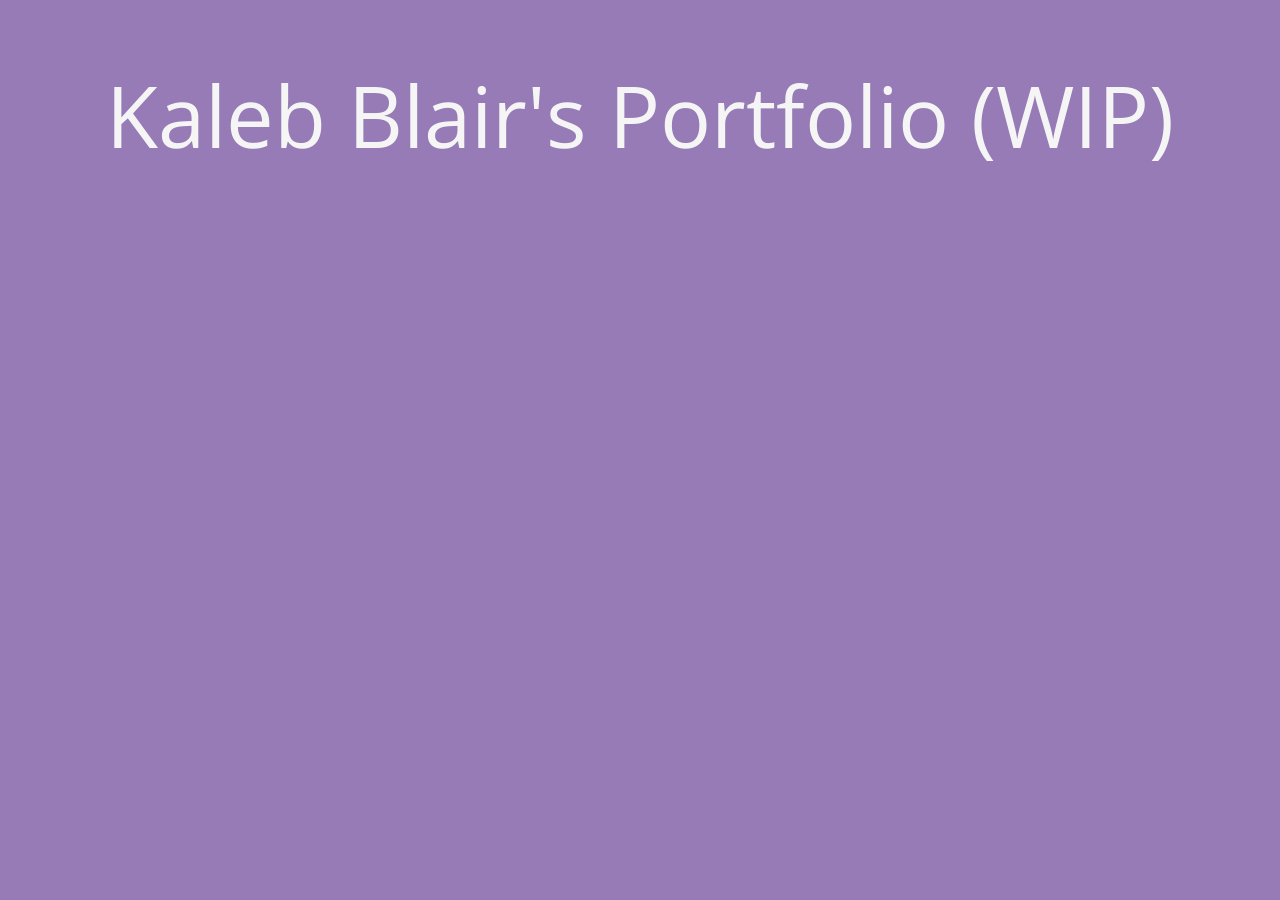
==== index.html @ 9eb4ce8b "Added index and css" ====
<!DOCTYPE html>
<html>

	<head>
		<meta charset="utf-8">
		<meta name="viewport" content="width=device-width, initial-scale=1">
		<title>Kaleb Blair's Portfolio</title>
		<link rel="stylesheet" href="portfoliostyle.css">

		<link rel="preconnect" href="https://fonts.googleapis.com">
		<link rel="preconnect" href="https://fonts.gstatic.com" crossorigin>
		<link href="https://fonts.googleapis.com/css2?family=Open+Sans:ital,wght@0,300..800;1,300..800&display=swap" rel="stylesheet">
	</head>

<body>
	<h1>Kaleb Blair's Portfolio (WIP)</h1>

</body>

</html>
---- portfoliostyle.css ----
body {
  background-color: #967bb6;
  margin-left: 25px;
  margin-right: 25px;
  margin-top: 25px;
  margin-bottom: 25px;
}
h1 {
  color: #F5F5F5;
  font-family: 'Open Sans', sans-serif;
  font-weight: 400;
  font-size: 85px;
  font-style: normal;
  text-align: center;
}
li {
  color: #F5F5F5;
  font-family: 'Open Sans', sans-serif;
  font-weight: 600;
  font-size: 25px;
  font-style: normal;
  text-align: left;
}
a{
  color: #000000; /*Fallback*/
  color: rgba(0, 0, 0, 0.5);
  text-decoration: none;
}

a:hover{
  color: #F5F5F5;
  transition: color 1s ease-in;
}
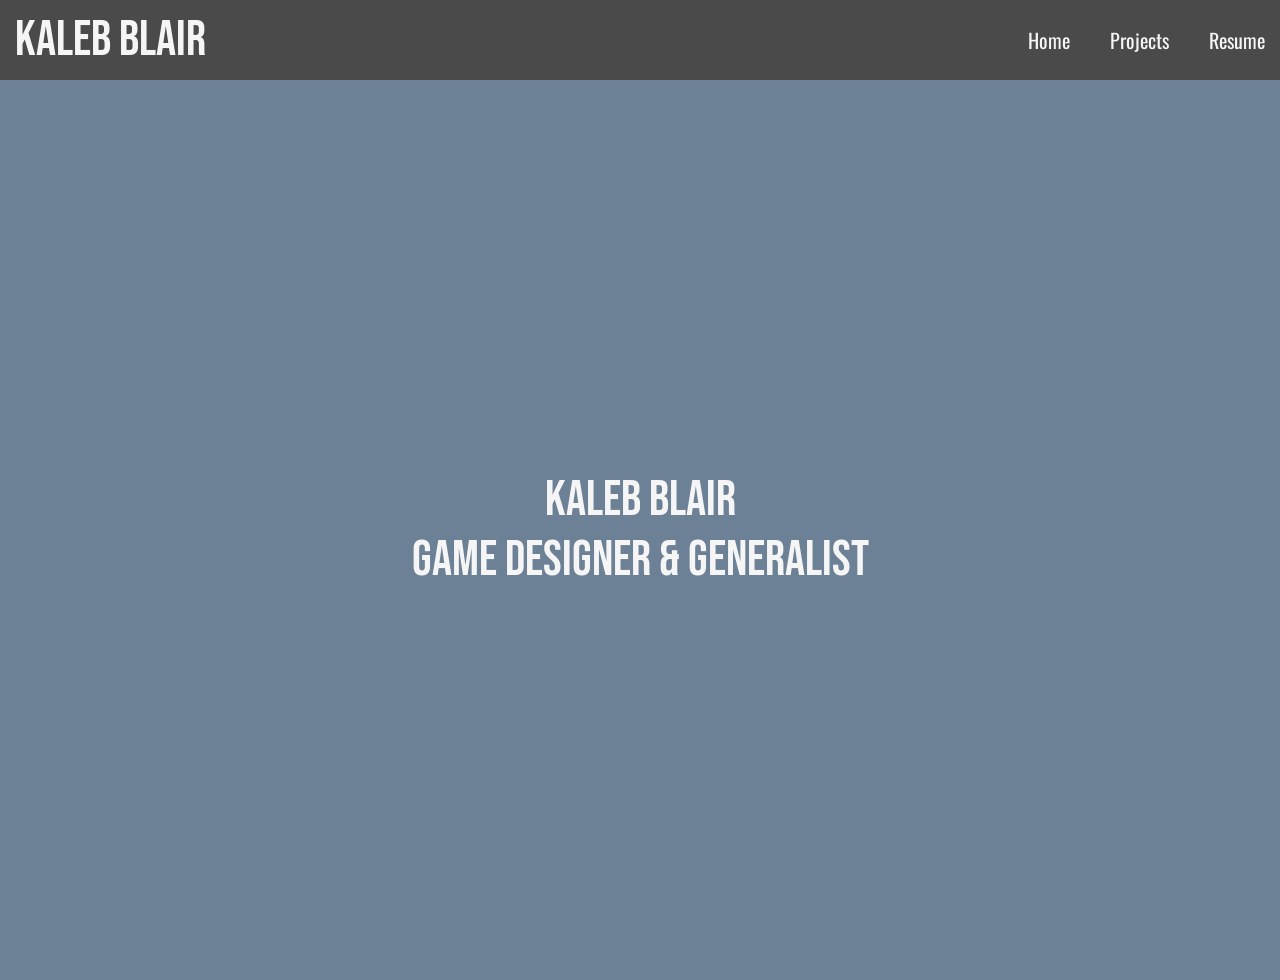
==== commit e23646db: "New Index, CSS, Assets" ====
--- a/index.html
+++ b/index.html
@@ -5,15 +5,36 @@
 		<meta charset="utf-8">
 		<meta name="viewport" content="width=device-width, initial-scale=1">
 		<title>Kaleb Blair's Portfolio</title>
-		<link rel="stylesheet" href="portfoliostyle.css">
+		<link rel="stylesheet" href="css/main.css">
 
 		<link rel="preconnect" href="https://fonts.googleapis.com">
-		<link rel="preconnect" href="https://fonts.gstatic.com" crossorigin>
-		<link href="https://fonts.googleapis.com/css2?family=Open+Sans:ital,wght@0,300..800;1,300..800&display=swap" rel="stylesheet">
+	<link rel="preconnect" href="https://fonts.gstatic.com" crossorigin>
+	<link href="https://fonts.googleapis.com/css2?family=Bebas+Neue&display=swap" rel="stylesheet">
+	<link href="https://fonts.googleapis.com/css2?family=Oswald:wght@200..700&display=swap" rel="stylesheet">
+	<link href="https://fonts.googleapis.com/css2?family=Prompt&display=swap" rel="stylesheet">
+	<link href="https://fonts.googleapis.com/css2?family=Quicksand:wght@300..700&display=swap" rel="stylesheet">
+
 	</head>
 
 <body>
-	<h1>Kaleb Blair's Portfolio (WIP)</h1>
+
+<div class ="header">
+	<div class="inner_header">
+		<div class="logo_container">
+		<h1>Kaleb Blair</h1>
+		</div>
+
+		<ul class="navigation">
+			<a href="index.html"><li>Home</li></a>
+			<a href="projects.html"><li>Projects</li></a>
+			<a href="resume.html"><li>Resume</li></a>
+	</div>
+</div>
+
+<div class="container">
+ <div class="centered"><h1>Kaleb Blair</h1></div>
+ <div class="centered"><h1>Game Designer & Generalist</h1></div>
+</div>
 
 </body>
 
--- a/css/main.css
+++ b/css/main.css
@@ -0,0 +1,113 @@
+body {
+  background-color: #6D8196;
+}
+*{
+  margin: 0;
+  padding: 0;
+  list-style: none;
+  text-decoration: none;
+}
+h1{
+  color: #F5F5F5;
+  font-family: 'Bebas Neue', sans-serif;
+  font-weight: 400;
+  font-size: 50px;
+  font-style: normal;
+}
+h2 {
+  color: #F8F4E3;
+  font-family: 'Oswald', sans-serif;
+}
+p {
+  color: #F8F4E3;
+  font-family: 'Quicksand', sans-serif;
+}
+
+.container {
+  display: flex;
+  justify-content: center;
+  align-items: center;
+  min-height: 100vh;
+  flex-direction: column;
+}
+
+.header{
+  width: 100%;
+  height: 80px;
+  display: block;
+  background-color: #4A4A4A;
+  overflow: #;
+}
+.inner_header{
+  width: 1250px;
+  height: 100%;
+  display: block;
+  margin: 0 auto;
+  background-color: #;
+}
+.logo_container{
+  height: 100%;
+  display: table;
+  float: left;
+}
+.logo_container h1{
+  color: #F5F5F5;
+  font-family: 'Bebas Neue', sans-serif;
+  font-weight: 400;
+  font-size: 50px;
+  font-style: normal;
+  margin-top: 10px;
+}
+.navigation{
+  float: right;
+  height: 100%;
+}
+.navigation a{
+  height: 100%;
+  display: table;
+  float: left;
+  padding: 0px 20px;
+}
+.navigation a:last-child{
+  padding-right: 0;
+}
+.navigation a li{
+  display: table-cell;
+  vertical-align: middle;
+  height: 100%;
+  color: #F5F5F5;
+  font-family: 'Oswald', sans-serif;
+  font-weight: 400;
+  font-style: normal;
+  font-size: 20px;
+}
+
+.content-wrapper {
+  max-width: 1000px;
+  margin: 0 auto;
+  padding: 20px;
+  display: flex;
+  flex-direction: column;
+  gap: 40px;
+}
+.media-row {
+    display: flex;
+    align-items: center;
+    gap: 30px;
+}
+.media-row.reverse {
+  flex-direction: row-reverse;
+}
+.text-box, .video-box {
+  flex: 1;
+  min-width: 300px;
+}
+.video-box video {
+  width: 100%;
+  height: auto;
+  display: block;
+}
+@media (max-width: 768px) {
+ .media-row, .media-row.reverse {
+    flex-direction: column;
+}
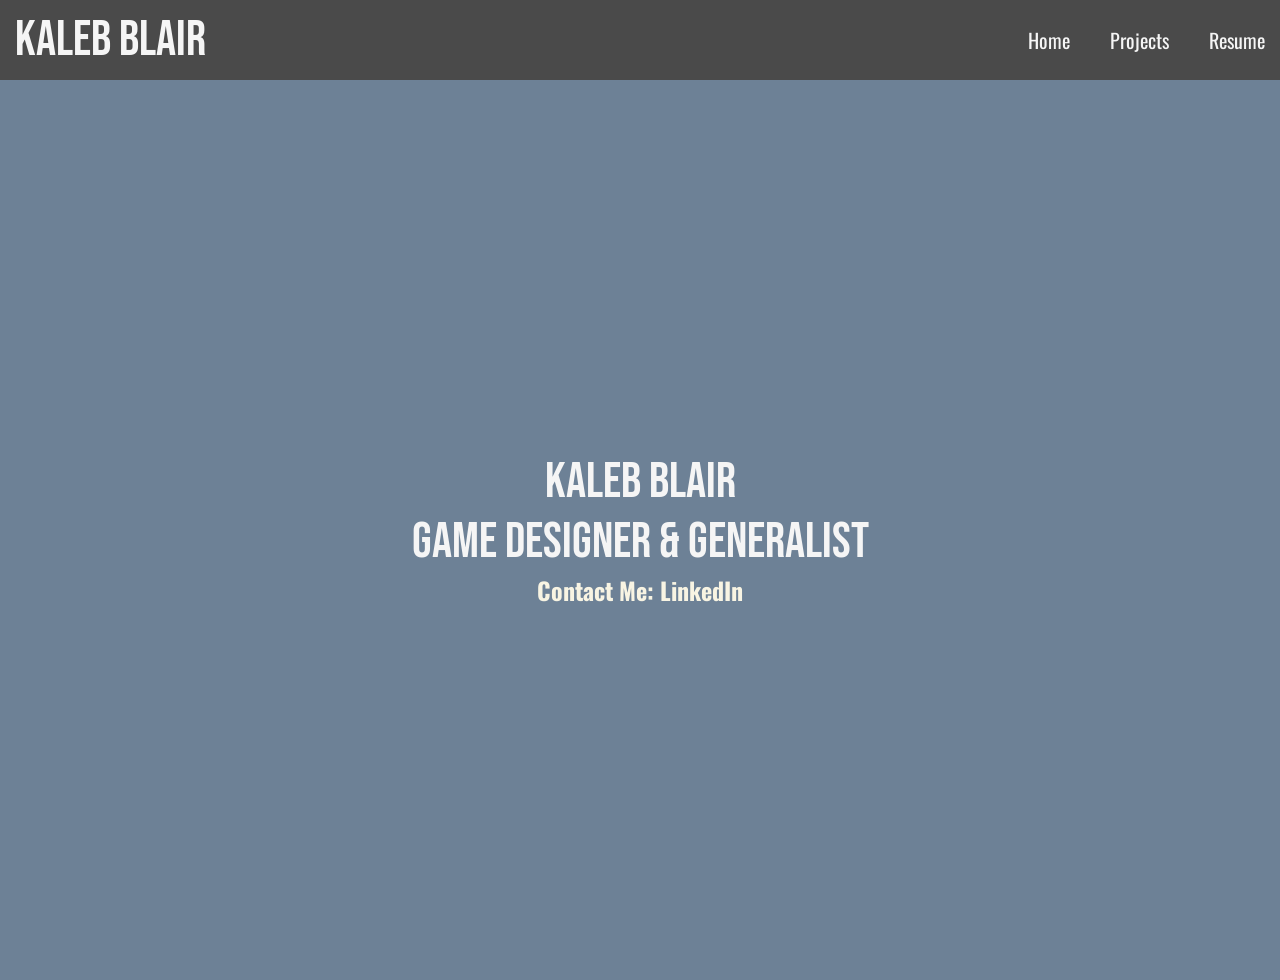
==== commit db50f2ab: "Added Contact Me" ====
--- a/index.html
+++ b/index.html
@@ -34,6 +34,8 @@
 <div class="container">
  <div class="centered"><h1>Kaleb Blair</h1></div>
  <div class="centered"><h1>Game Designer & Generalist</h1></div>
+ <div class="centered"></div>
+ <div class="centered"><h2><a href="https://www.linkedin.com/in/kaleb-blair-20682a3b7">Contact Me: LinkedIn</a></h2></div>
 </div>
 
 </body>
--- a/css/main.css
+++ b/css/main.css
@@ -22,7 +22,10 @@
   color: #F8F4E3;
   font-family: 'Quicksand', sans-serif;
 }
-
+a {
+  color: inherit;
+  text-decoration: none;
+}
 .container {
   display: flex;
   justify-content: center;
